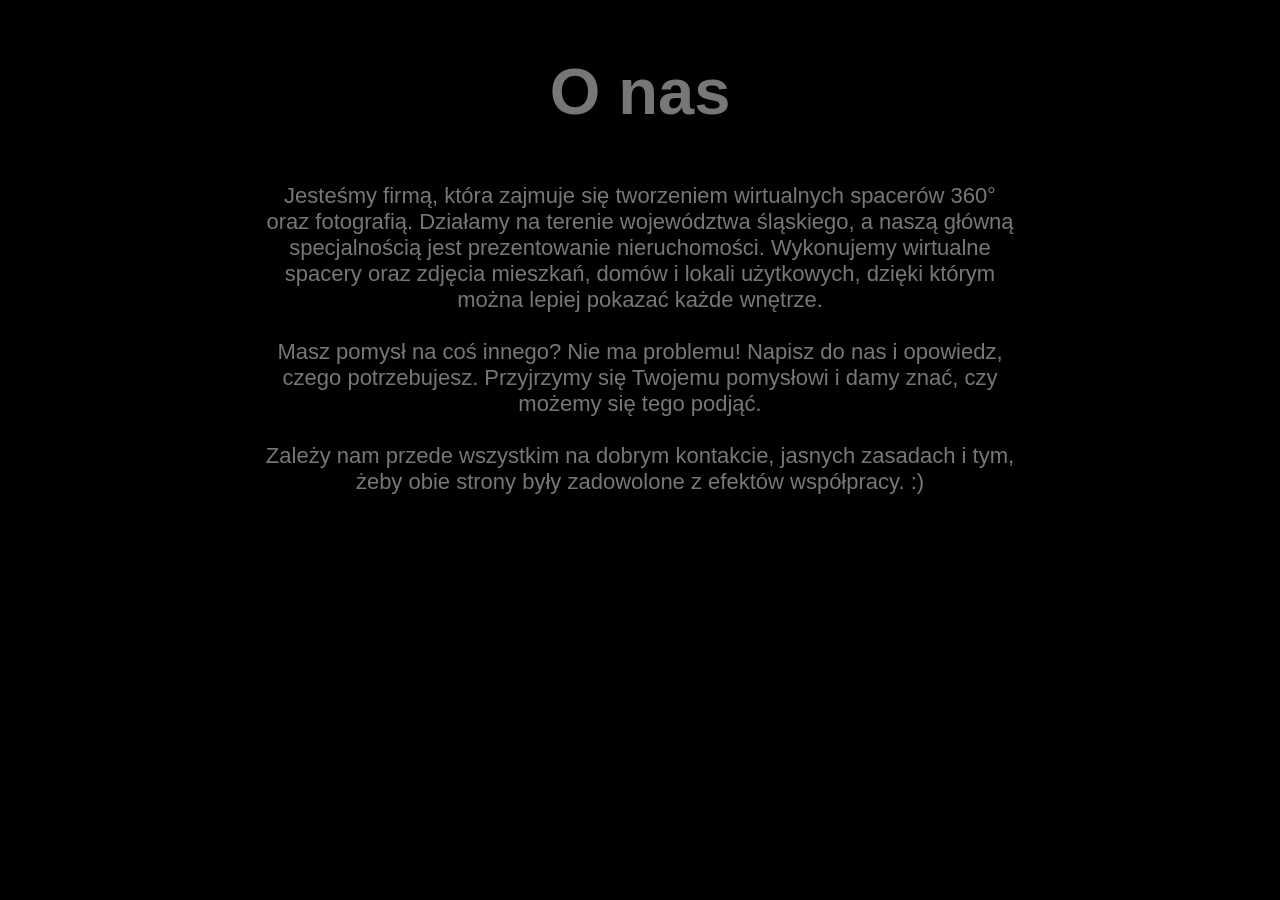
==== O nas.html @ 770f469a "Add files via upload" ====
<!DOCTYPE html>
<html lang="pl">

<head>
    <link rel="stylesheet" href="SuperCSS.css"> 
    <meta charset="UTF-8">
    <title>Fusion360 - O nas</title>
</head>

<body>
    

    <section class="onas">
        <h1 id="wysrodkowanie" style="font-size:65px"> O nas </h1>
        
        <p id="wysrodkowanie" style="font-size:22px";> 
        Jesteśmy firmą, która zajmuje się tworzeniem wirtualnych spacerów 360° oraz fotografią. Działamy na terenie województwa śląskiego, a naszą główną specjalnością jest prezentowanie nieruchomości. Wykonujemy wirtualne spacery oraz zdjęcia mieszkań, domów i lokali użytkowych, dzięki którym można lepiej pokazać każde wnętrze.


        <br>
        <br>
        
        Masz pomysł na coś innego? Nie ma problemu! Napisz do nas i opowiedz, czego potrzebujesz. Przyjrzymy się Twojemu pomysłowi i damy znać, czy możemy się tego podjąć.

        
        

        <br>
        <br>
        
        
        
        Zależy nam przede wszystkim na dobrym kontakcie, jasnych zasadach i tym, żeby obie strony były zadowolone z efektów współpracy. :)
        
        </br>

        </p>
    
    </section>






</body>

</html>
---- SuperCSS.css ----
body {
    background-color: black;
}

.logo {
    display: block;
    width: 300px;
    height: 300px;
    margin-top: 50px;
    margin-bottom: -90px;
    margin-left: auto;
    margin-right: auto;
}

h1, h2, h3, p, ul {
    color: #777777;
    font-family: Impact, Haettenschweiler, 'Arial Narrow Bold', sans-serif;
}

nav {
    display: flex;
    justify-content: center;
    padding: 50px;
    font-size: 35px;
    gap: 75px;
}

nav a {
    color:#777777 ;
    text-decoration:none;
    font-family: Impact, Haettenschweiler, 'Arial Narrow Bold', sans-serif;
}

nav a:hover{
    color:rgb(233, 233, 233);
}

#wysrodkowanie{
    text-align: center;
}

.onas p {
    max-width: 750px;
    margin: 50px auto;
    font-family: Verdana, Geneva, Tahoma, sans-serif;
}



.cennik {
    max-width: 1100px;
    margin: 80px auto;
    padding: 30px;
    text-align: center;
}

.cennik h1 {
    font-size: 60px;
    color: #777777;
    margin-bottom: 60px;
}

.cennik table {
    width: 100%;
    border-collapse: collapse;
    color: #777777;
    font-family: Arial, sans-serif;
    font-size: 18px;
}

.cennik th,
.cennik td {
    border-bottom: 1px solid #363636;
    padding: 20px;
    text-align: center;
}

.cennik th {
    background-color: #151515;
    color: #AAAAAA;
    font-family: Verdana, Geneva, Tahoma, sans-serif;
    font-size: 23px;
}

.cennik td {
    background-color: #080808;
}

.informacje {
    margin-top: 40px;
    padding: 25px;
    background-color: #151515;
    text-align: left;
}

.informacje h3 {
    color: #777777;
    font-size: 23px;
    font-family: Verdana, Geneva, Tahoma, sans-serif;
}

.informacje p {
    color: #777777;
    font-family: Arial, sans-serif;
    font-size: 15px;
    line-height: 1.6;
}
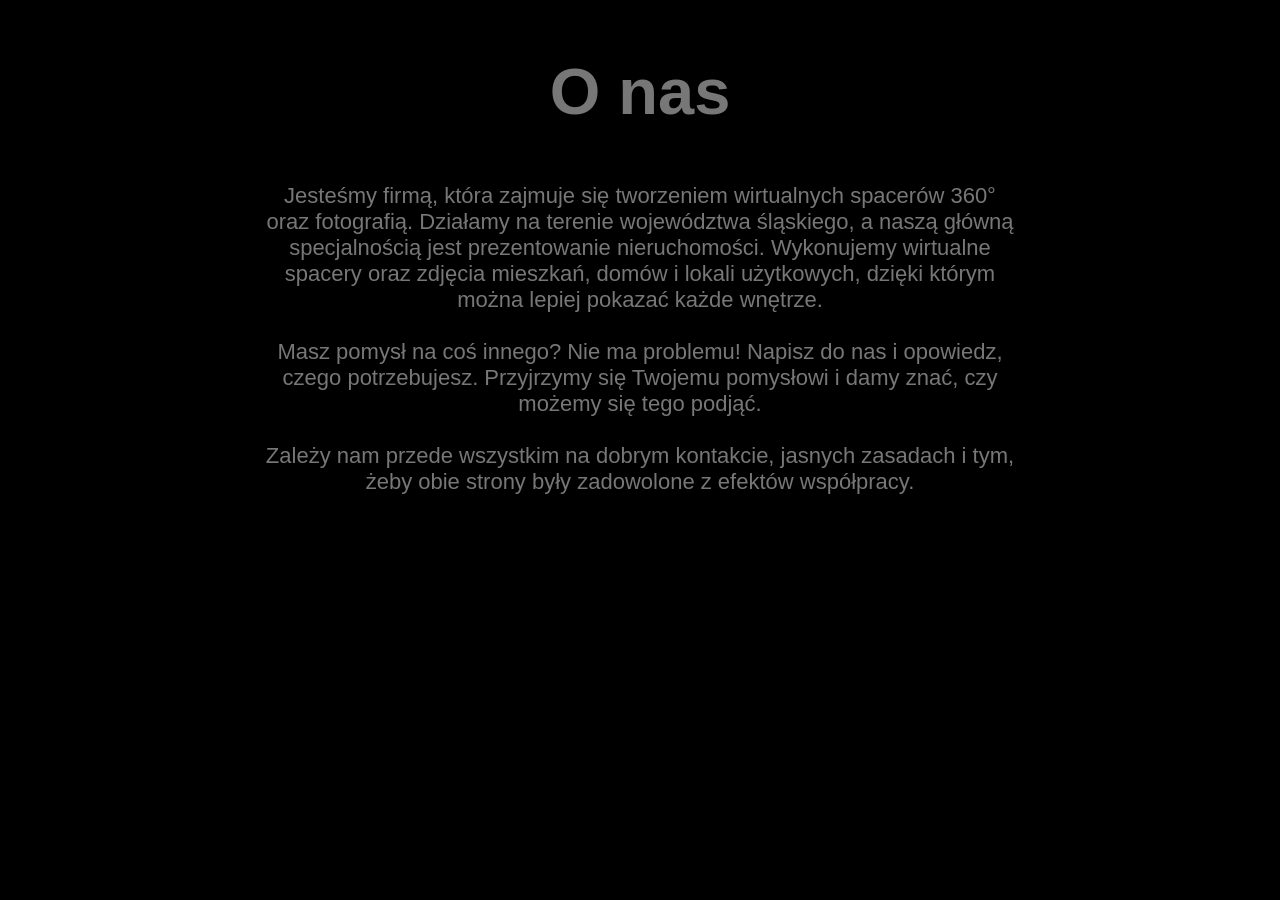
==== commit 52b4c27d: "Update O nas.html" ====
--- a/O nas.html
+++ b/O nas.html
@@ -30,7 +30,7 @@
         
         
         
-        Zależy nam przede wszystkim na dobrym kontakcie, jasnych zasadach i tym, żeby obie strony były zadowolone z efektów współpracy. :)
+        Zależy nam przede wszystkim na dobrym kontakcie, jasnych zasadach i tym, żeby obie strony były zadowolone z efektów współpracy.
         
         </br>
 
@@ -45,4 +45,4 @@
 
 </body>
 
-</html>+</html>
